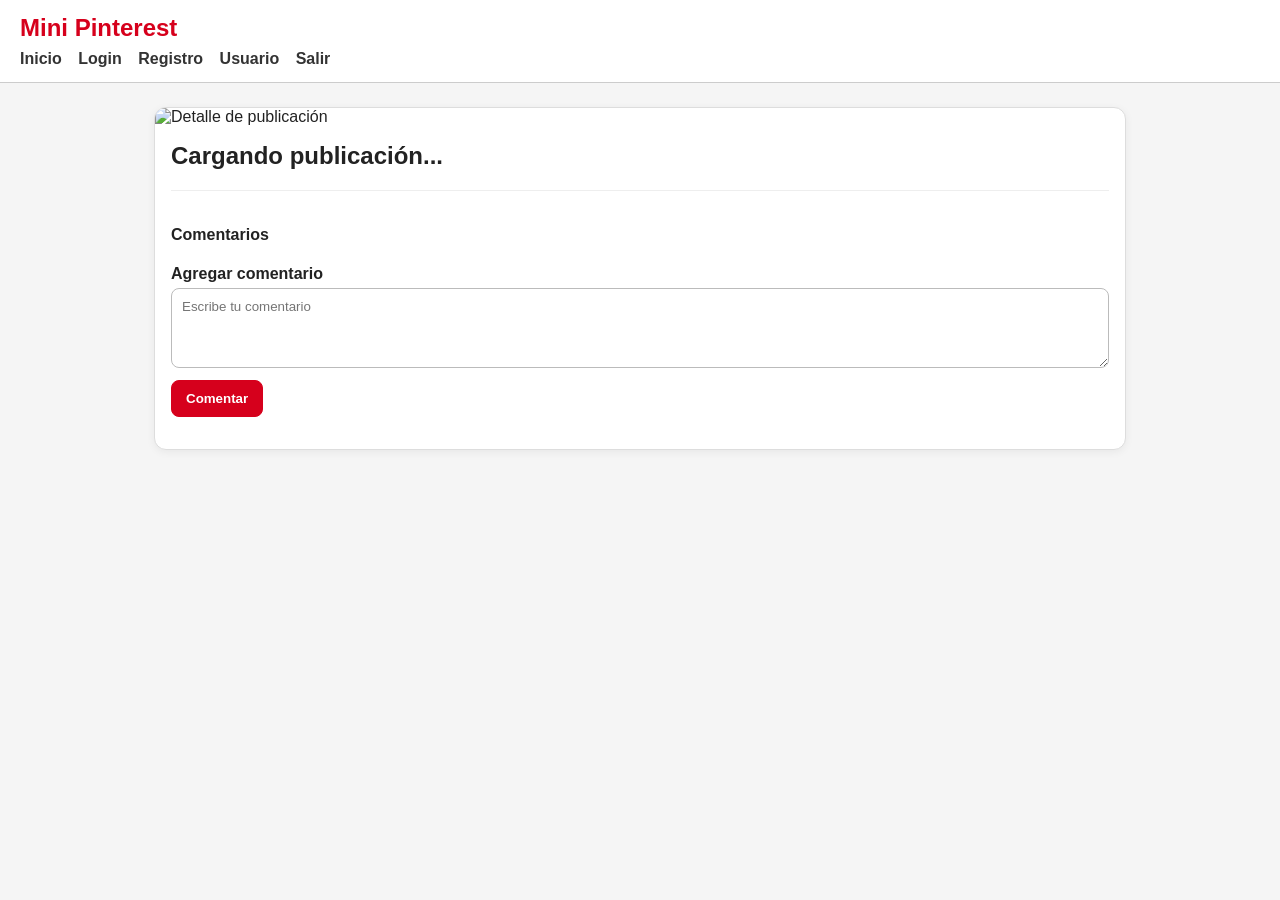
==== detalle.html @ 06115b9f "Add files via upload" ====
<!DOCTYPE html>
<html lang="es">
<head>
  <meta charset="UTF-8">
  <meta name="viewport" content="width=device-width, initial-scale=1.0">
  <title>Detalle de Publicación - Mini Pinterest</title>
  <link rel="stylesheet" href="detalle.css">
</head>
<body>
  <header>
    <h1>Mini Pinterest</h1>
    <nav>
      <a href="index.html">Inicio</a>
      <a class="link-login" href="login.html">Login</a>
      <a class="link-register" href="register.html">Registro</a>
      <a class="link-usuario" href="usuario.html">Usuario</a>
      <a class="link-salir" href="#">Salir</a>
      <span class="nav-user"></span>
    </nav>
  </header>

  <main class="container">
    <section class="detail-box">
      <img id="imagen" src="https://picsum.photos/900/500?random=5" alt="Detalle de publicación">
      <div class="detail-content">
        <h2 id="titulo">Cargando publicación...</h2>
        <p class="detail-meta" id="autor"></p>
        <p id="descripcion"></p>

        <div class="comments">
          <h4>Comentarios</h4>
          <ul id="comentarios"></ul>

          <form id="comentarioForm" class="comment-form">
            <label for="contenidoComentario">Agregar comentario</label>
            <textarea id="contenidoComentario" placeholder="Escribe tu comentario" required></textarea>
            <button type="submit">Comentar</button>
            <p id="mensajeComentario"></p>
          </form>
        </div>
      </div>
    </section>
  </main>

  <script src="js/jquery-3.7.1.min.js"></script>
  <script src="api.js"></script>
  <script>
    const id = obtenerParametro("id") || 1;

    function cargarDetalle() {
      apiGet("/publicaciones/" + id)
        .done(function (publicacion) {
          $("#imagen").attr("src", publicacion.imagen_url).attr("alt", publicacion.titulo);
          $("#titulo").text(publicacion.titulo);
          $("#autor").text("Subido por: @" + publicacion.usuario);
          $("#descripcion").text(publicacion.descripcion);
        })
        .fail(function () {
          $("#titulo").text("No se pudo conectar con la API o la publicación no existe.");
        });
    }

    function crearComentario(comentario) {
      return `<li><strong>@${escaparHtml(comentario.autor)}:</strong> ${escaparHtml(comentario.contenido)}</li>`;
    }

    function cargarComentarios() {
      apiGet("/comentarios/publicacion/" + id)
        .done(function (comentarios) {
          const lista = $("#comentarios");
          lista.empty();

          if (comentarios.length === 0) {
            lista.append("<li>Aún no hay comentarios.</li>");
            return;
          }

          $.each(comentarios, function (_, comentario) {
            lista.append(crearComentario(comentario));
          });
        })
        .fail(function () {
          $("#comentarios").html("<li>No se pudieron cargar los comentarios.</li>");
        });
    }

    $(document).ready(function () {
      cargarDetalle();
      cargarComentarios();

      $("#comentarioForm").on("submit", function (event) {
        event.preventDefault();
        const usuarioActual = getUsuarioActual();

        const datos = {
          autor: usuarioActual ? usuarioActual.usuario : "visitante",
          contenido: $("#contenidoComentario").val().trim(),
          publicacion_id: Number(id)
        };

        mostrarMensaje("#mensajeComentario", "Guardando comentario...", "info");

        apiPost("/comentarios/", datos)
          .done(function () {
            mostrarMensaje("#mensajeComentario", "Comentario guardado.", "exito");
            $("#comentarioForm")[0].reset();
            cargarComentarios();
          })
          .fail(function (error) {
            const detalle = error.responseJSON && error.responseJSON.detail ? error.responseJSON.detail : "No se pudo guardar el comentario.";
            mostrarMensaje("#mensajeComentario", detalle, "error");
          });
      });
    });
  </script>
</body>
</html>
---- detalle.css ----
* {
  box-sizing: border-box;
}

body {
  margin: 0;
  font-family: Arial, sans-serif;
  background: #f5f5f5;
  color: #222222;
}

header {
  background: #ffffff;
  border-bottom: 1px solid #cccccc;
  padding: 14px 20px;
}

header h1 {
  margin: 0 0 8px;
  color: #d6001c;
  font-size: 24px;
}

nav a,
.nav-user {
  margin-right: 12px;
  text-decoration: none;
  color: #333333;
  font-weight: 600;
}

nav a:hover {
  color: #d6001c;
}

.container {
  max-width: 1000px;
  margin: 24px auto;
  padding: 0 14px;
}

.detail-box {
  background: #ffffff;
  border: 1px solid #dddddd;
  border-radius: 12px;
  overflow: hidden;
  box-shadow: 0 2px 8px rgba(0, 0, 0, 0.06);
}

.detail-box img {
  width: 100%;
  max-height: 430px;
  object-fit: cover;
  display: block;
}

.detail-content {
  padding: 16px;
}

.detail-content h2 {
  margin-top: 0;
}

.detail-meta {
  margin-top: 6px;
  color: #555555;
  font-weight: 600;
}

.comments {
  margin-top: 18px;
  border-top: 1px solid #eeeeee;
  padding-top: 14px;
}

.comments ul {
  padding-left: 18px;
}

.comments li {
  margin-bottom: 8px;
}

.comment-form {
  margin-top: 16px;
}

label {
  display: block;
  margin-bottom: 5px;
  font-weight: 600;
}

textarea {
  width: 100%;
  min-height: 80px;
  padding: 10px;
  border: 1px solid #bbbbbb;
  border-radius: 8px;
  font-family: Arial, sans-serif;
  resize: vertical;
}

button {
  margin-top: 8px;
  padding: 10px 14px;
  border: 1px solid #d6001c;
  border-radius: 8px;
  background: #d6001c;
  color: #ffffff;
  cursor: pointer;
  font-weight: 700;
}

.mensaje-error {
  color: #b00020;
}

.mensaje-exito {
  color: #157347;
}

.mensaje-info {
  color: #555555;
}
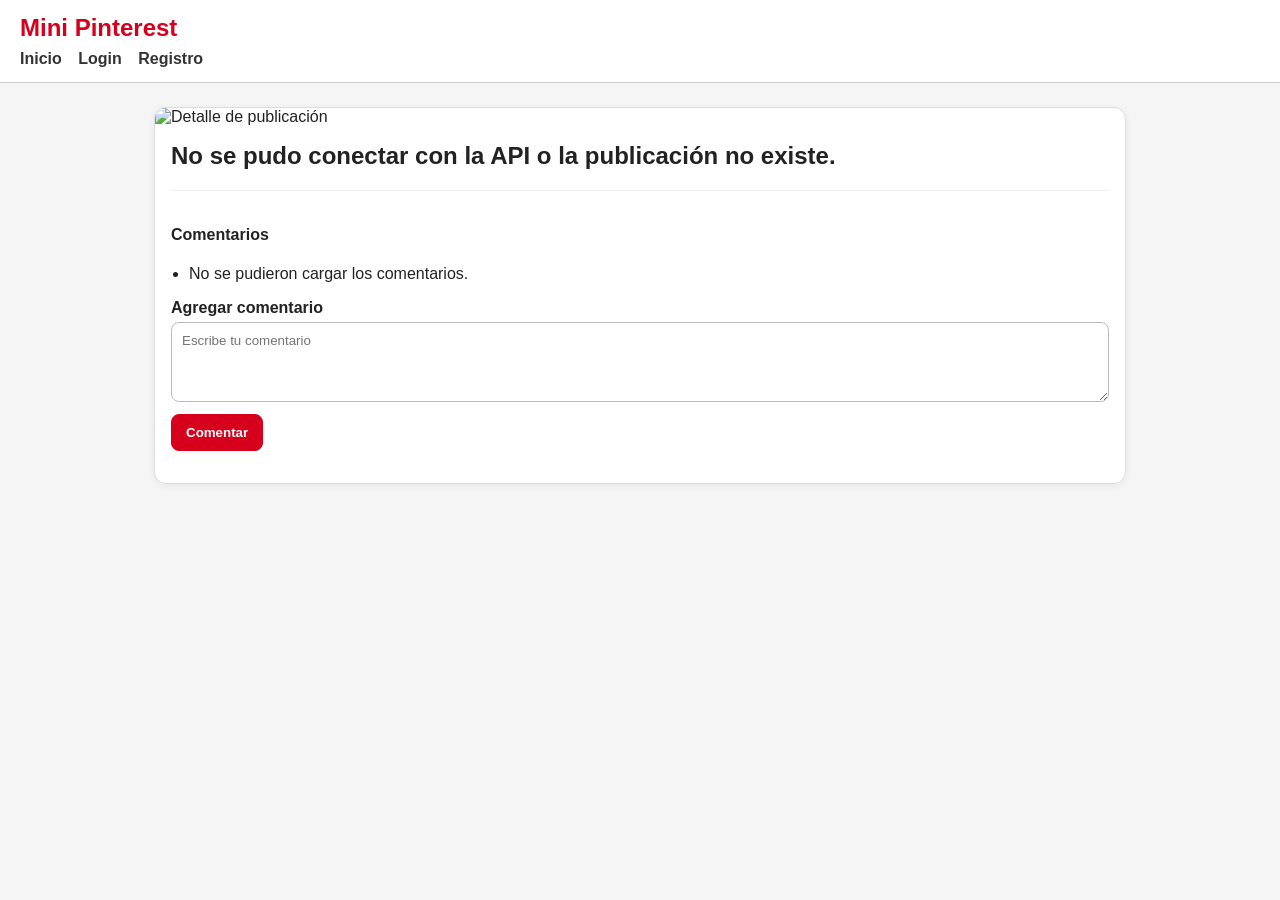
==== commit 0d932af7: "Add files via upload" ====
--- a/detalle.html
+++ b/detalle.html
@@ -26,6 +26,7 @@
         <h2 id="titulo">Cargando publicación...</h2>
         <p class="detail-meta" id="autor"></p>
         <p id="descripcion"></p>
+        <p id="archivoAdjunto"></p>
 
         <div class="comments">
           <h4>Comentarios</h4>
@@ -54,6 +55,14 @@
           $("#titulo").text(publicacion.titulo);
           $("#autor").text("Subido por: @" + publicacion.usuario);
           $("#descripcion").text(publicacion.descripcion);
+
+          if (publicacion.archivo_url) {
+            const url = escaparHtml(publicacion.archivo_url);
+            const nombre = publicacion.archivo_nombre ? escaparHtml(publicacion.archivo_nombre) : "adjunto";
+            $("#archivoAdjunto").html(`<a href="${url}" download="${nombre}">Descargar archivo adjunto</a>`);
+          } else {
+            $("#archivoAdjunto").text("");
+          }
         })
         .fail(function () {
           $("#titulo").text("No se pudo conectar con la API o la publicación no existe.");
